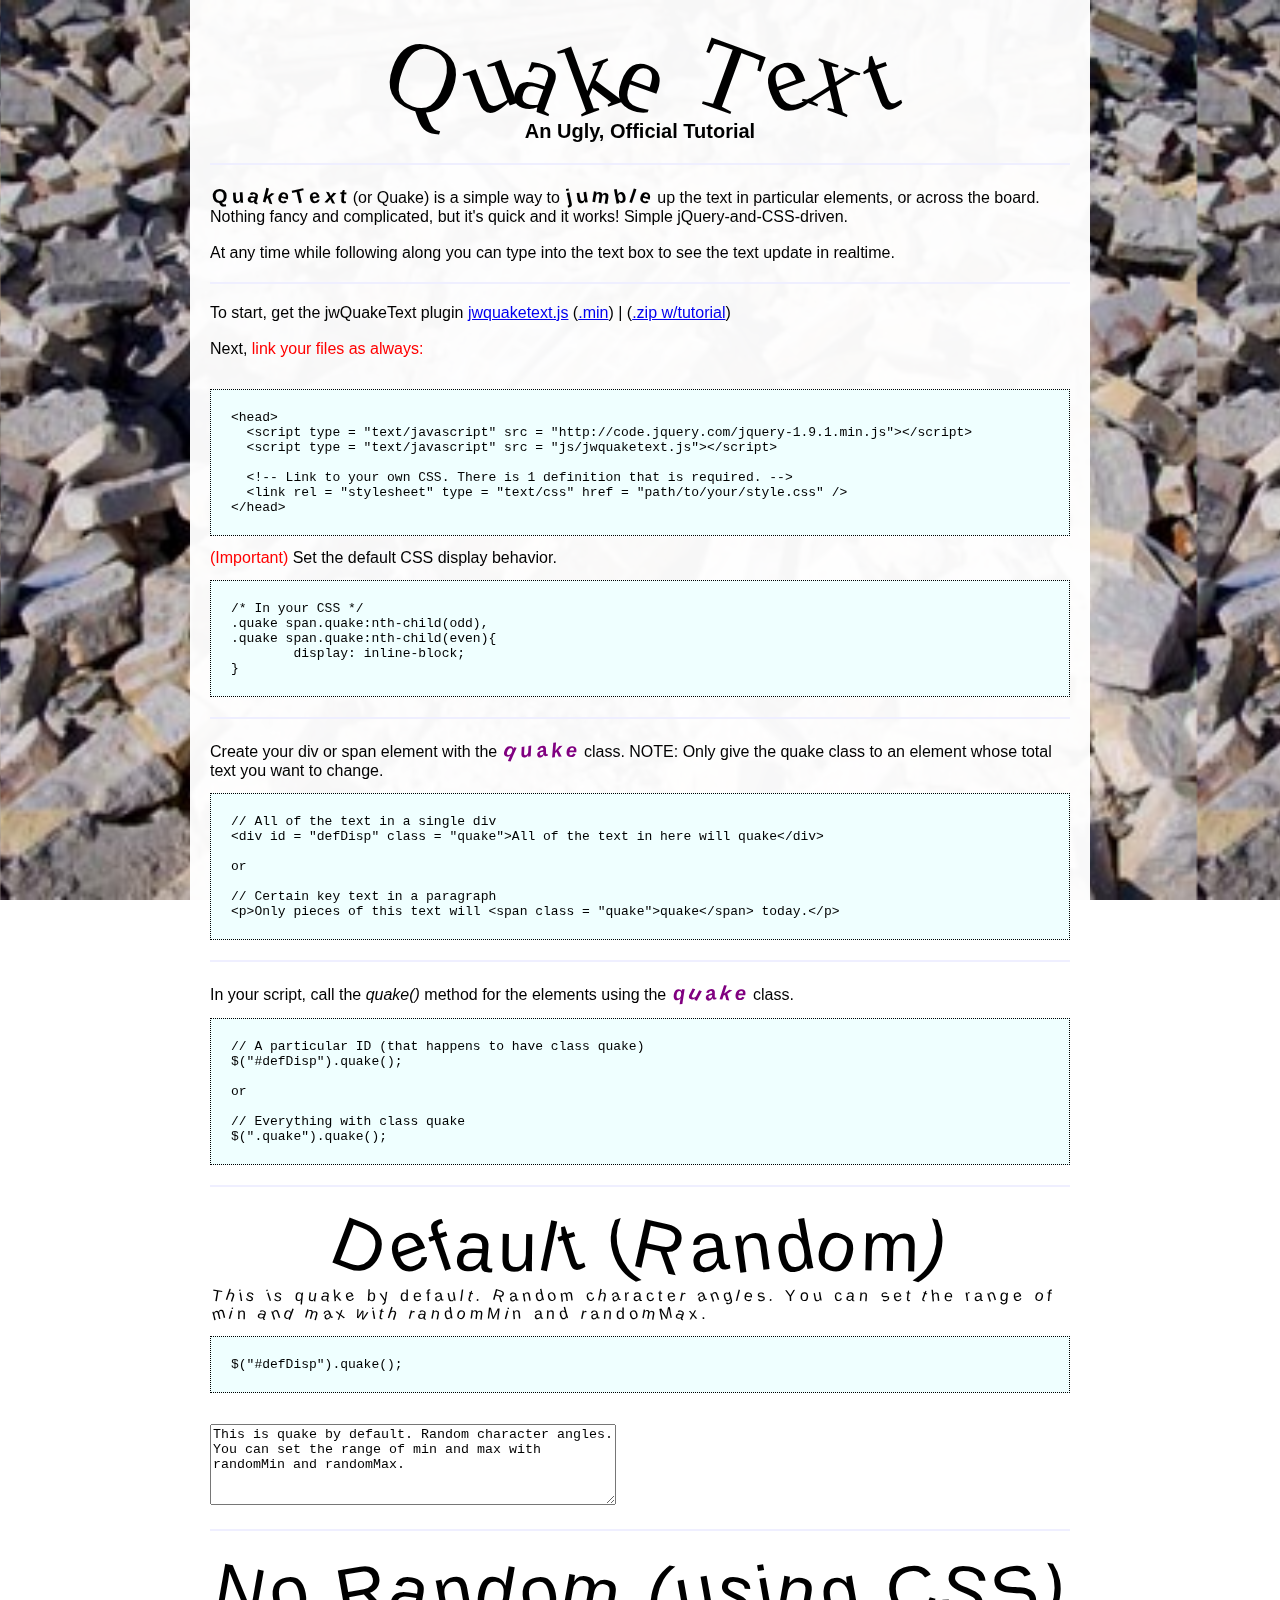
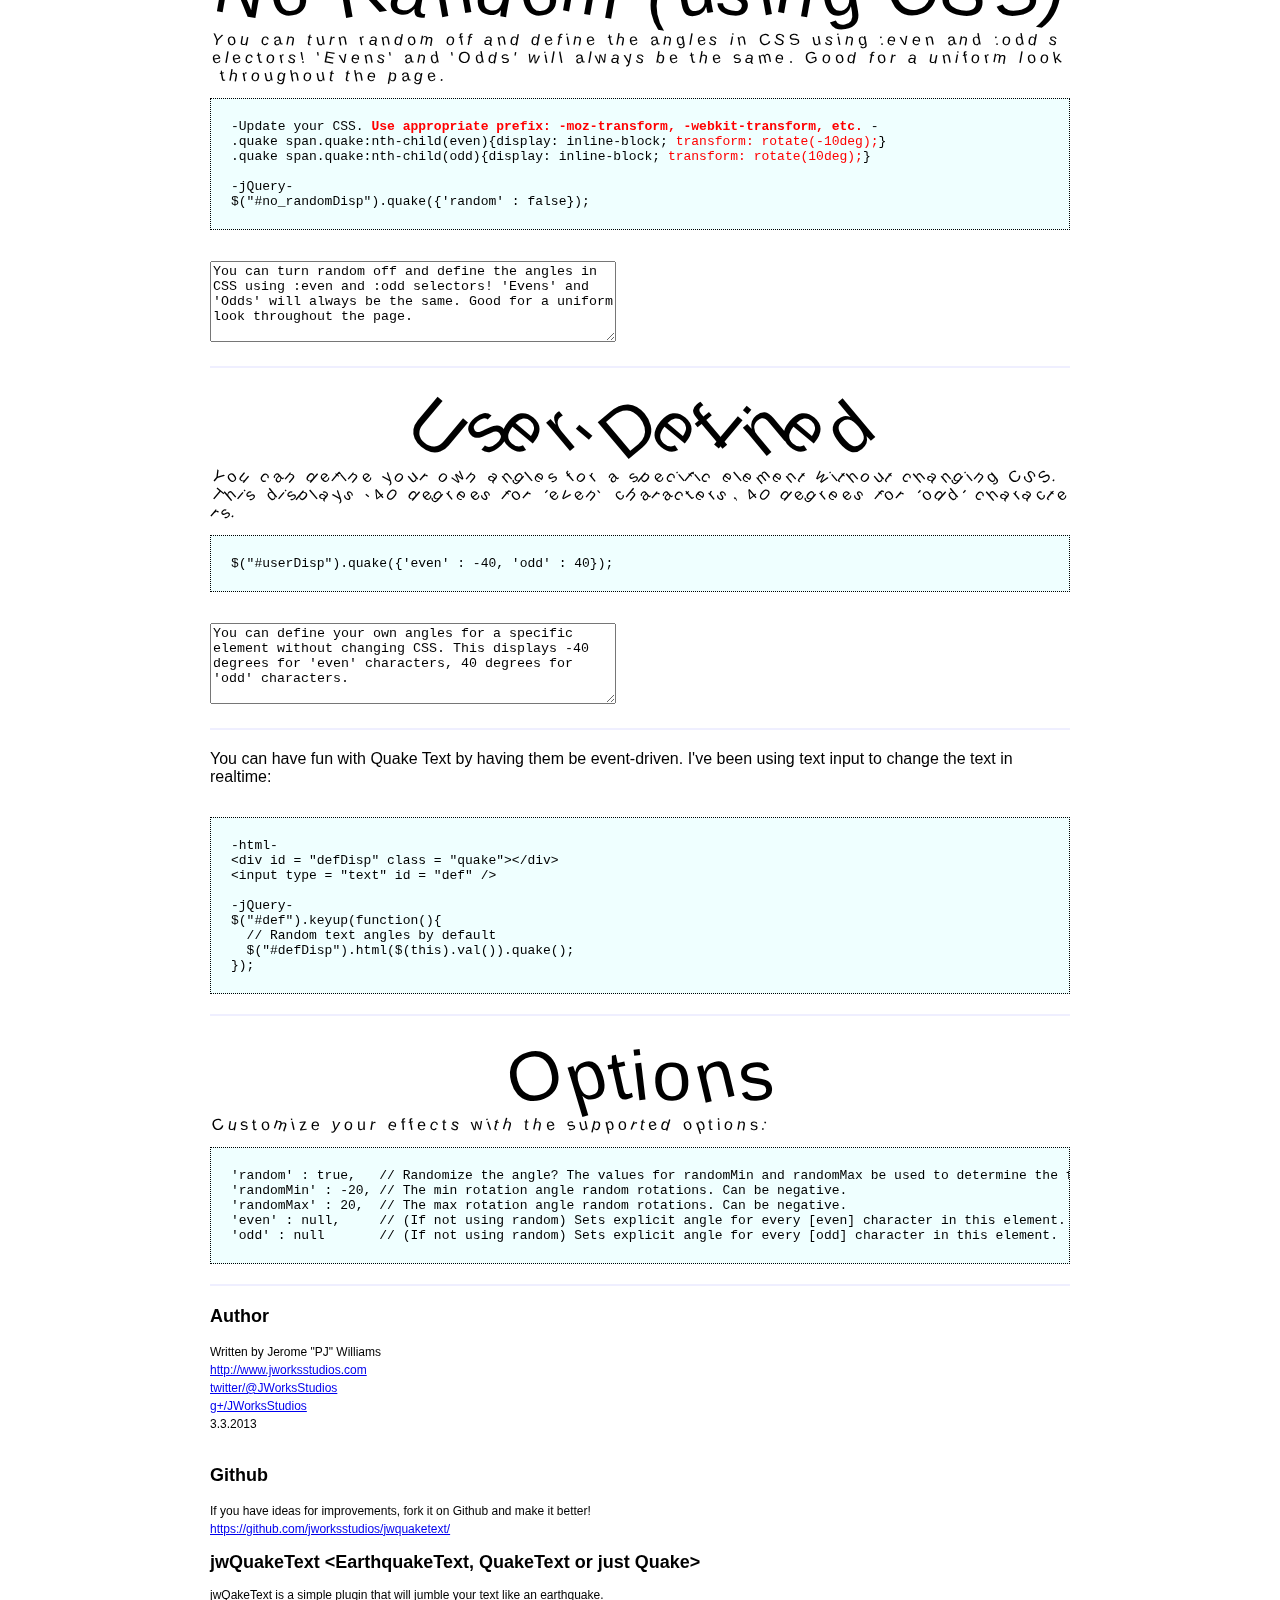
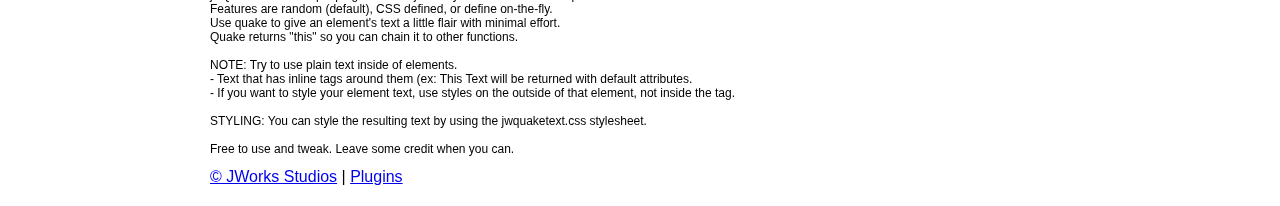
==== index.html @ 5b772bd4 "jwQuakeText online tutorial" ====
<!DOCTYPE html>
<html>
<head>
<meta name="viewport" content="width=device-width, initial-scale=1">
  
<title>Quake Text: a jQuery + CSS plugin to jumble your text. | jwQuakeText</title>

<script type = "text/javascript" src = "http://code.jquery.com/jquery-1.9.1.min.js"></script>
<script type = "text/javascript" src = "js/jwquaketext.js"></script>

<link rel = "stylesheet" type = "text/css" href = "css/jwquaketext.css" />

</head>
<body>

<div class = "content">
<div class = "title quake">Quake Text</div>
<h1 style = "font-size: 20px; text-align: center; margin-top: -15px;">An Ugly, Official Tutorial</h1><hr />
<span class = "qt quake">QuakeText</span> (or Quake) is a simple way to <span class = "qt quake">jumble</span> up the text in particular elements, or across the board. Nothing fancy and complicated, but it's quick and it works! Simple jQuery-and-CSS-driven.<br /><br />
At any time while following along you can type into the text box to see the text update in realtime.
<hr />
To start, get the jwQuakeText plugin <a href = "js/jwquaketext.js">jwquaketext.js</a> (<a href = "js/jwquaketext.min.js">.min</a>) | 
(<a href = "jwquaketext-demo-and-tutorial.zip">.zip w/tutorial</a>)<br /><br />
Next, <span class = "red">link your files as always:</span><br /><br />
<pre>
&lt;head&gt;
  &lt;script type = "text/javascript" src = "http://code.jquery.com/jquery-1.9.1.min.js"&gt;&lt;/script&gt;
  &lt;script type = "text/javascript" src = "js/jwquaketext.js"&gt;&lt;/script&gt;
  
  &lt;!-- Link to your own CSS. There is 1 definition that is required. --&gt;
  &lt;link rel = "stylesheet" type = "text/css" href = "path/to/your/style.css" /&gt;
&lt;/head&gt;
</pre>

<span class = "red">(Important)</span> Set the default CSS display behavior.
<pre>
/* In your CSS */
.quake span.quake:nth-child(odd), 
.quake span.quake:nth-child(even){
	display: inline-block;
}
</pre>

<hr />

Create your div or span element with the <em class = "purple qt quake">quake</em> class. NOTE: Only give the quake class to an element whose total text you want to change.
<pre>
// All of the text in a single div
&lt;div id = "defDisp" class = "quake"&gt;All of the text in here will quake&lt;/div&gt;

or

// Certain key text in a paragraph
&lt;p&gt;Only pieces of this text will &lt;span class = "quake"&gt;quake&lt;/span&gt; today.&lt;/p&gt;
</pre>

<hr />

In your script, call the <em>quake()</em> method for the elements using the <em class = "qt purple quake">quake</em> class.
<pre>
// A particular ID (that happens to have class quake)
$("#defDisp").quake();
	
or

// Everything with class quake
$(".quake").quake();
</pre>
<hr />

<div id = "titleDef" class = "med quake">Default (Random)</div>
<div id = "defDisp" class = "quake">This is quake by default. Random character angles. You can set the range of min and max with randomMin and randomMax.
</div>
<pre>$("#defDisp").quake();</pre><br />
<textarea id = "def">This is quake by default. Random character angles. You can set the range of min and max with randomMin and randomMax.</textarea>

<hr />

<div id = "titleNo" class = "med quake">No Random (using CSS)</div>
<div id = "no_randomDisp" class = "quake">You can turn random off and define the angles in CSS using :even and :odd selectors! 'Evens' and 'Odds' will always be the same. Good for a uniform look throughout the page.
</div>
<pre>-Update your CSS. <b class = "red">Use appropriate prefix: -moz-transform, -webkit-transform, etc.</b> -
.quake span.quake:nth-child(even){display: inline-block; <span class = "red">transform: rotate(-10deg);</span>}
.quake span.quake:nth-child(odd){display: inline-block; <span class = "red">transform: rotate(10deg);</span>}

-jQuery-
$("#no_randomDisp").quake({'random' : false});</pre><br />

<textarea id = "no_random">You can turn random off and use what is defined by CSS. 'Evens' and 'Odds' will always be the same. Good for a uniform look throughout the page.</textarea>

<hr />

<div id = "titleUser" class = "med quake">User-Defined</div>
<div id = "userDisp" class = "quake">You can define your own angles for a specific element without changing CSS. This displays -40 degrees for 'even' characters, 40 degrees for 'odd' characters.
</div>
<pre>$("#userDisp").quake({'even' : -40, 'odd' : 40});</pre><br />
<textarea id = "user"></textarea>

<hr />

You can have fun with Quake Text by having them be event-driven. I've been using text input to change the text in realtime:<br /><br />

<pre>
-html-
&lt;div id = "defDisp" class = "quake"&gt;&lt;/div&gt;
&lt;input type = "text" id = "def" /&gt;

-jQuery-
$("#def").keyup(function(){
  // Random text angles by default
  $("#defDisp").html($(this).val()).quake();
});
</pre>

<hr />

<div id = "titleOptions" class = "med quake">Options</div>
<div id = "optionsDisp" class = "quake">Customize your effects with the supported options:</div>
<pre>'random' : true,   // Randomize the angle? The values for randomMin and randomMax be used to determine the final rotation angle.
'randomMin' : -20, // The min rotation angle random rotations. Can be negative.
'randomMax' : 20,  // The max rotation angle random rotations. Can be negative.
'even' : null,     // (If not using random) Sets explicit angle for every [even] character in this element.
'odd' : null       // (If not using random) Sets explicit angle for every [odd] character in this element.</pre>

<hr />

<span style = "font-size: 12px; font-family: arial;">

<h2>Author</h2>
Written by Jerome "PJ" Williams<br />
<a href = "http://www.jworksstudios.com">http://www.jworksstudios.com</a><br />
<a href = "http://www.twitter.com/jworksstudios" target = "_blank">twitter/@JWorksStudios</a><br />
<a href = "https://plus.google.com/u/0/118037043563801611497" target = "_blank">g+/JWorksStudios</a><br />
3.3.2013<br /><br />

<h2>Github</h2>
If you have ideas for improvements, fork it on Github and make it better!<br />
<a href = "https://github.com/jworksstudios/jwquaketext" target = "_blank">https://github.com/jworksstudios/jwquaketext/</a><br />

<h2>jwQuakeText</b> &lt;EarthquakeText, QuakeText or just Quake&gt;</h2>
<p>
jwQakeText is a simple plugin that will jumble your text like an earthquake. <br />
Features are random (default), CSS defined, or define on-the-fly.<br />
Use quake to give an element's text a little flair with minimal effort.<br />
Quake returns "this" so you can chain it to other functions.<br /><br />

NOTE: Try to use plain text inside of elements.<br />
-	  Text that has inline tags around them (ex: <span style...>This Text</span> will be returned with default attributes.<br />
-	  If you want to style your element text, use styles on the outside of that element, not inside the tag.<br /><br />

STYLING: You can style the resulting text by using the jwquaketext.css stylesheet.<br /><br />

Free to use and tweak. Leave some credit when you can.
</p>

</span>

<a href = "http://www.jworksstudios.com/">&copy; JWorks Studios</a> | <a href = "http://www.jworksstudios.com/plugins/">Plugins</a>
</div>
</body>
</html>

<script>	

	$("#def").html($("#defDisp").text());
	$("#no_random").html($("#no_randomDisp").text());
	$("#user").html($("#userDisp").text());
	
	// Set all .quake elements to use this function to start...
	$(".quake").quake();
	$(".title").quake({'even' : -20, 'odd' : 20});
	$("#defDisp").quake();
	$("#no_randomDisp").quake({'random' : false});
	$("#userDisp").quake({'even' : -40, 'odd' : 40});
	
	$("#titleDef").quake();
	$("#titleNo").quake({'random' : false});
	$("#titleUser").quake({'even' : -40, 'odd' : 40});	
	
	// EVENT-DRIVEN
	// Whenever text is typed in, append the string and then call quake.
	$("#def").keyup(function(){
		// Random text angles
		$("#defDisp").html($(this).val()).quake();
	});
	$("#no_random").keyup(function(){
		// Use the standard CSS
		$("#no_randomDisp").html($(this).val()).quake({'random' : false});
	});
	$("#user").keyup(function(){
		// Set some user-defined values...
		$("#userDisp").html($(this).val()).quake({'even' : -40, 'odd' : 40});
	});	
</script>
---- css/jwquaketext.css ----
/*Just working with the SPANs I add. You can switch it up and use this for any element.*/
.quake span.quake:nth-child(odd), 
.quake span.quake:nth-child(even){
	display: inline-block;
	margin: 0px 2px;
}
.quake span.quake:nth-child(even){
	transform: rotate(-10deg);
	-moz-transform: rotate(-10deg);
	-ms-transform: rotate(-10deg);
	-o-transform: rotate(-10deg);
	-webkit-transform: rotate(-10deg);
}
.quake span.quake:nth-child(odd){
	transform: rotate(10deg);
	-moz-transform: rotate(10deg);
	-ms-transform: rotate(10deg);
	-o-transform: rotate(10deg);
	-webkit-transform: rotate(10deg);
}


pre{
	padding: 20px 20px;
	background: #EFFFFF;
	overflow: auto;
	border: 1px dotted black;
}
textarea{
    width: 100%;
	max-width: 400px;	
	height: 75px;
}
body{
	width: 100%;
	max-width: 900px;
	margin: auto;
	font-family: arial;
	font-size: 1.0em;
	background-image: url('../images/quake-bg.jpg');
	background-attachment: fixed;
	background-size: contain;
}
.content{background: rgba(255, 255, 255, .97); padding: 20px;}
hr{
	margin: 20px 0px;
	background: #EFEFFF;
	border: 1px solid #EFEFFF;
}
.qt{
	display: inline: block; 
	font-size: 20px;
	font-family: Arial;
	font-weight: bold;
}

.rot{
	font-size: 100px;
	transform: rotate(90deg);
}

.red{color: red;}
.purple{color: purple;}

.title.quake{font-size: 100px; text-align: center; font-family: Times;}
.med.quake{font-size: 70px; text-align: center;}
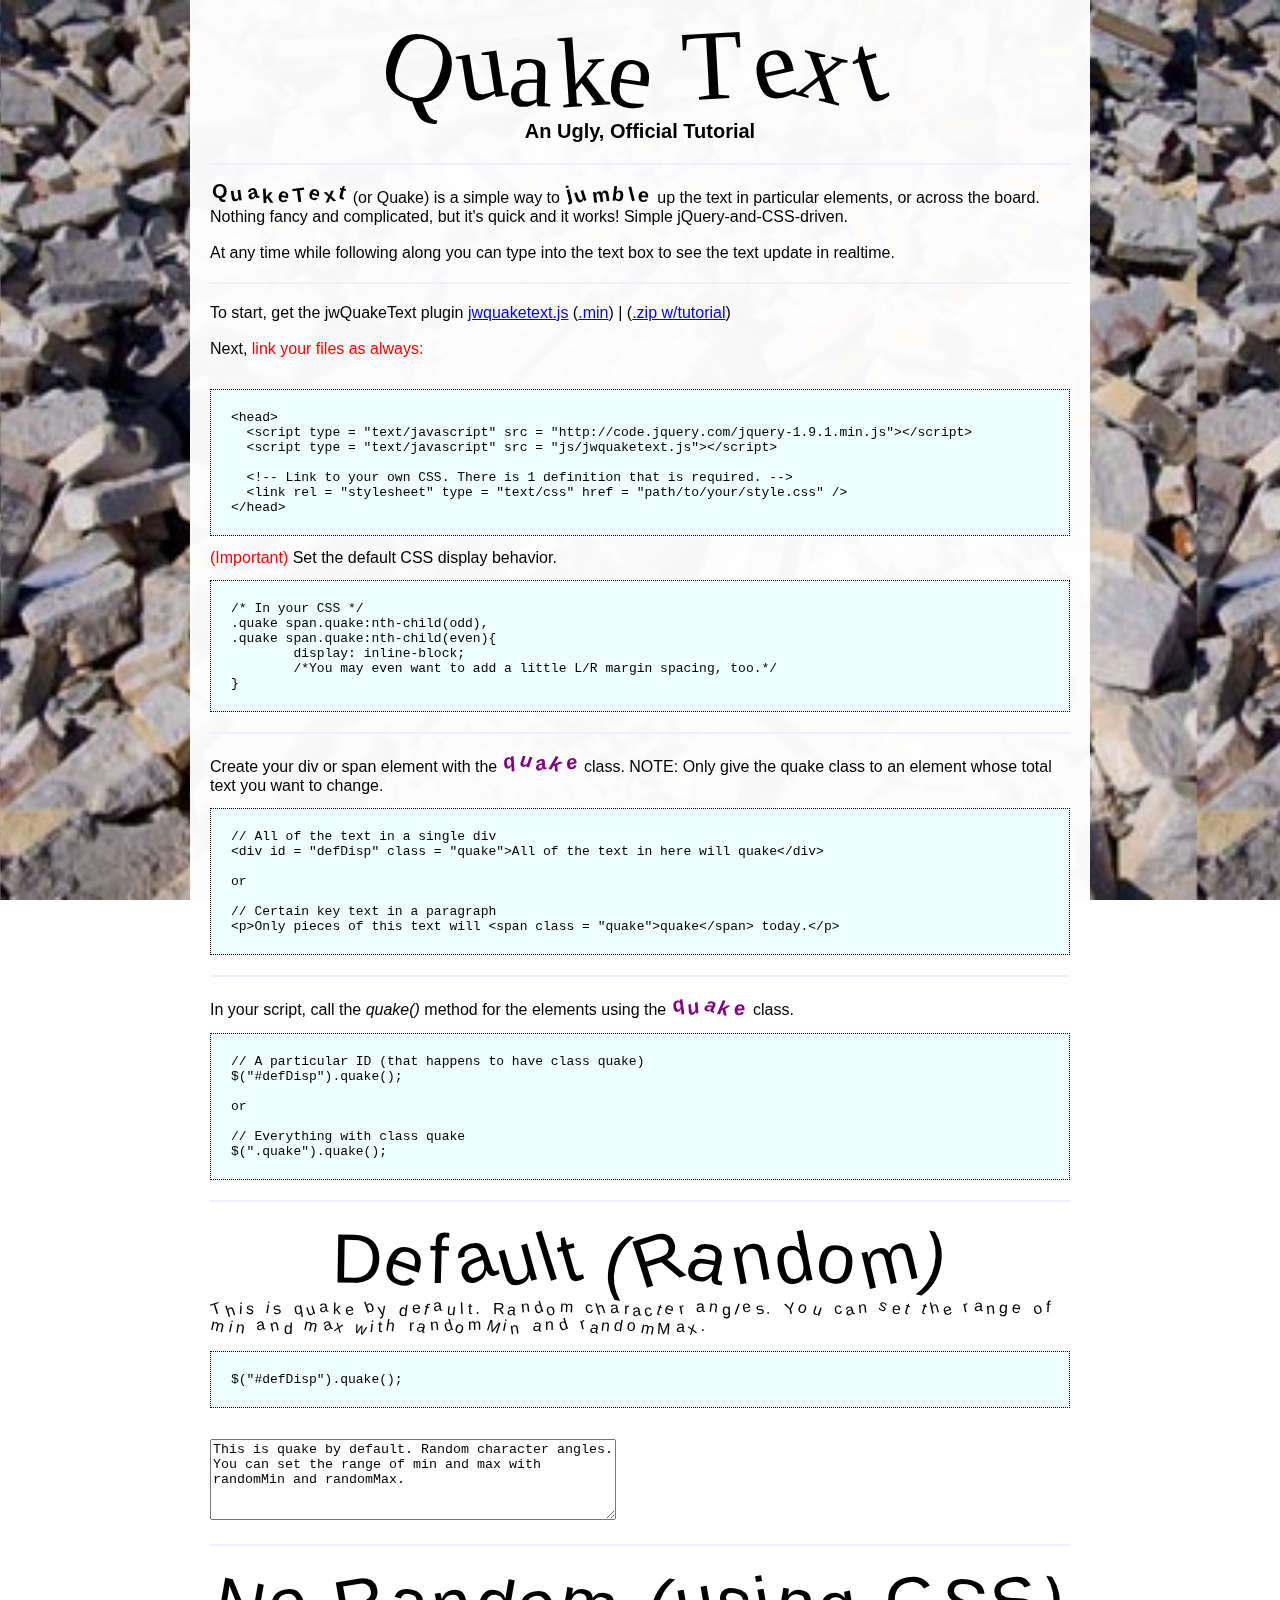
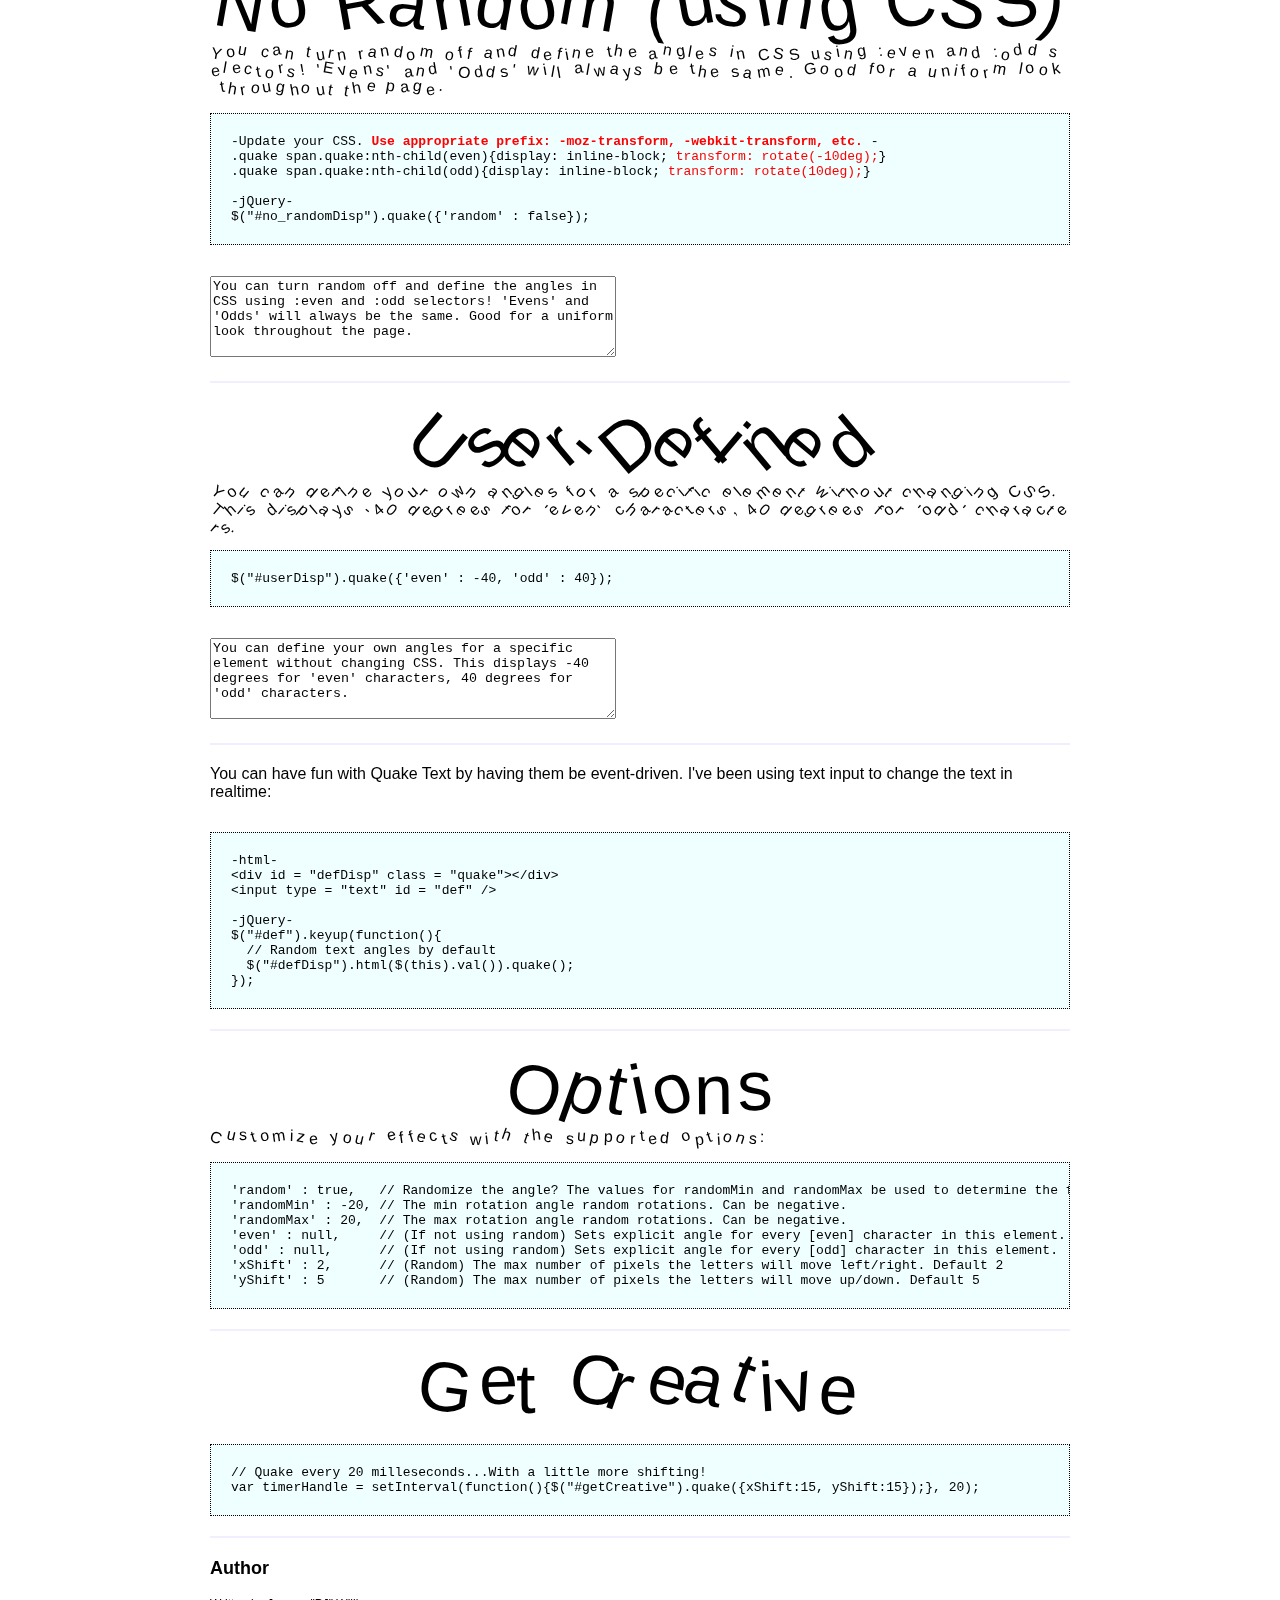
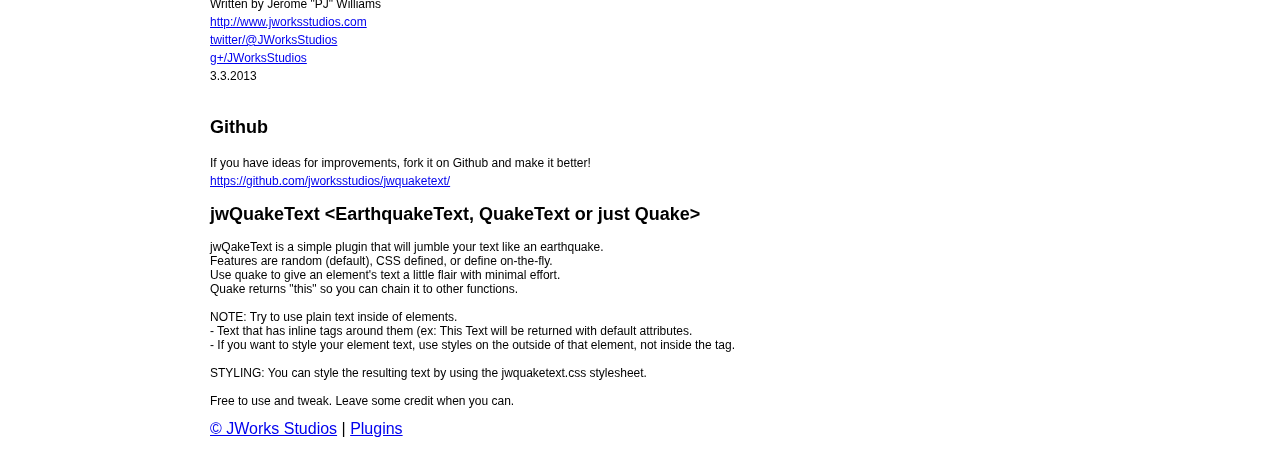
==== commit 7f7d89fe: "jwQuakeText online tutorial" ====
--- a/index.html
+++ b/index.html
@@ -14,7 +14,8 @@
 <body>
 
 <div class = "content">
-<div class = "title quake">Quake Text</div>
+<div class = "title quake" id = "Graham">Quake Text</div>
+
 <h1 style = "font-size: 20px; text-align: center; margin-top: -15px;">An Ugly, Official Tutorial</h1><hr />
 <span class = "qt quake">QuakeText</span> (or Quake) is a simple way to <span class = "qt quake">jumble</span> up the text in particular elements, or across the board. Nothing fancy and complicated, but it's quick and it works! Simple jQuery-and-CSS-driven.<br /><br />
 At any time while following along you can type into the text box to see the text update in realtime.
@@ -37,7 +38,8 @@
 /* In your CSS */
 .quake span.quake:nth-child(odd), 
 .quake span.quake:nth-child(even){
-	display: inline-block;
+	display: inline-block;	
+	/*You may even want to add a little L/R margin spacing, too.*/
 }
 </pre>
 
@@ -120,7 +122,15 @@
 'randomMin' : -20, // The min rotation angle random rotations. Can be negative.
 'randomMax' : 20,  // The max rotation angle random rotations. Can be negative.
 'even' : null,     // (If not using random) Sets explicit angle for every [even] character in this element.
-'odd' : null       // (If not using random) Sets explicit angle for every [odd] character in this element.</pre>
+'odd' : null,      // (If not using random) Sets explicit angle for every [odd] character in this element.
+'xShift' : 2,      // (Random) The max number of pixels the letters will move left/right. Default 2
+'yShift' : 5       // (Random) The max number of pixels the letters will move up/down. Default 5</pre>
+
+<hr />
+
+<div id = "getCreative" class = "med quake">Get Creative</div>
+<pre>// Quake every 20 milleseconds...With a little more shifting!
+var timerHandle = setInterval(function(){$("#getCreative").quake({xShift:15, yShift:15});}, 20);</pre>
 
 <hr />
 
@@ -176,6 +186,9 @@
 	$("#titleDef").quake();
 	$("#titleNo").quake({'random' : false});
 	$("#titleUser").quake({'even' : -40, 'odd' : 40});	
+	
+	// Quake every 20 milleseconds...With a little more shifting!
+	var timerHandle = setInterval(function(){$("#getCreative, .title").quake({xShift:15, yShift:15});}, 20);
 	
 	// EVENT-DRIVEN
 	// Whenever text is typed in, append the string and then call quake.
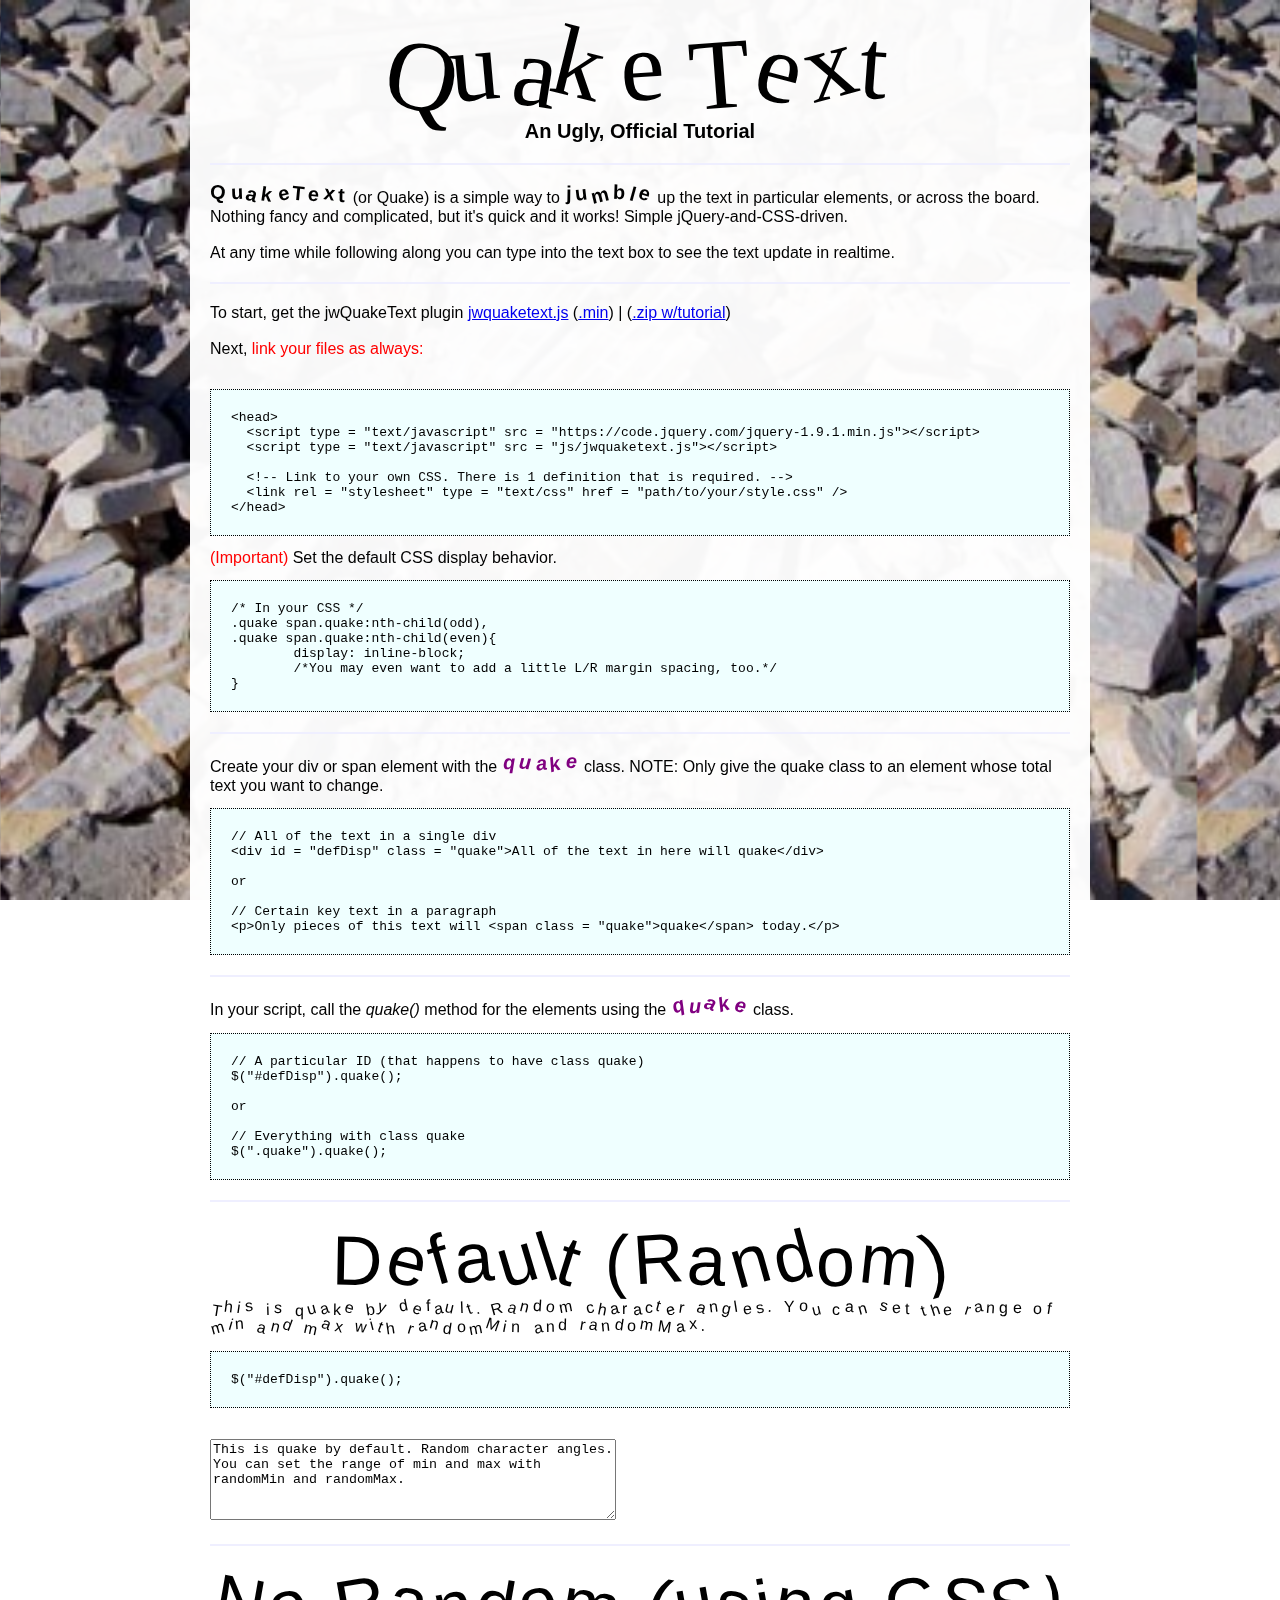
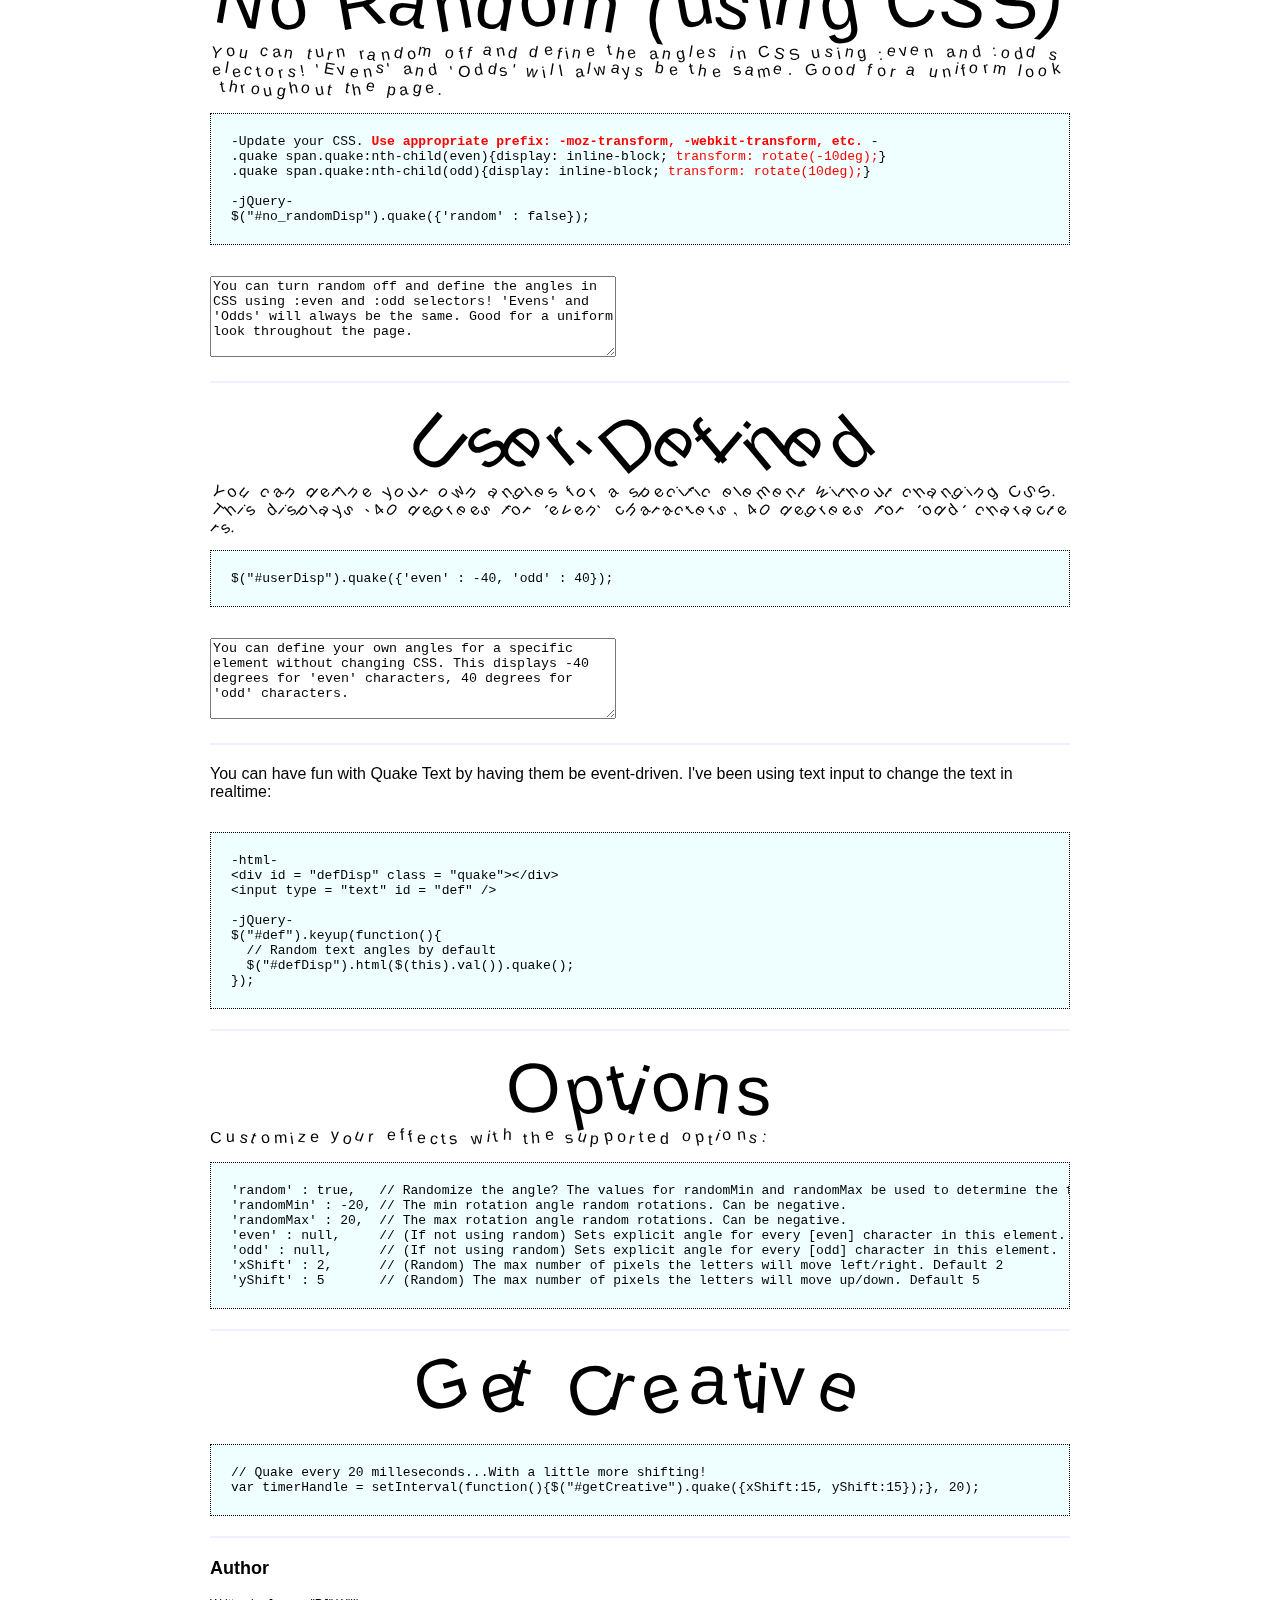
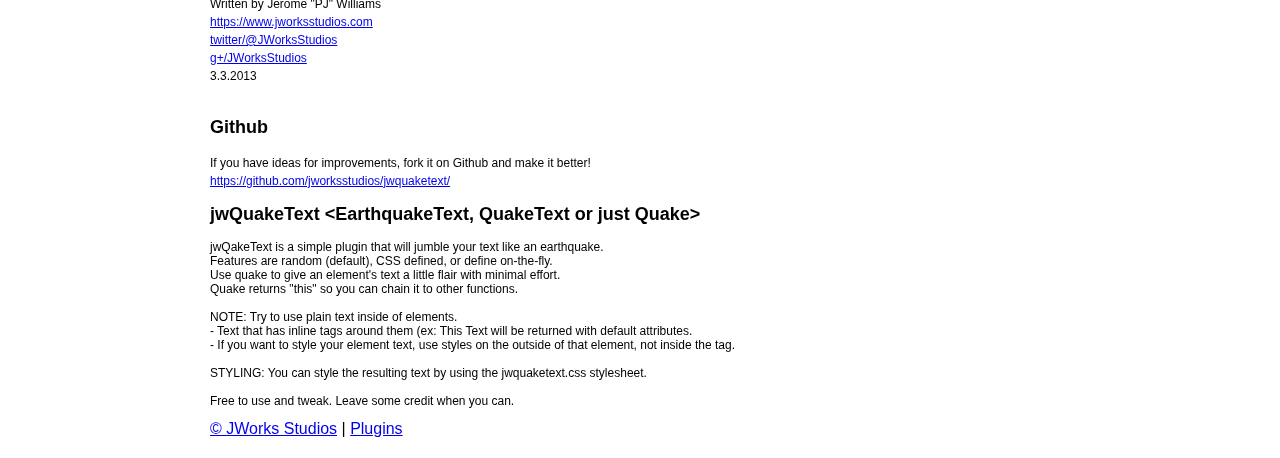
==== commit bd63f417: "Update index.html" ====
--- a/index.html
+++ b/index.html
@@ -5,7 +5,7 @@
   
 <title>Quake Text: a jQuery + CSS plugin to jumble your text. | jwQuakeText</title>
 
-<script type = "text/javascript" src = "http://code.jquery.com/jquery-1.9.1.min.js"></script>
+<script type = "text/javascript" src = "https://code.jquery.com/jquery-1.9.1.min.js"></script>
 <script type = "text/javascript" src = "js/jwquaketext.js"></script>
 
 <link rel = "stylesheet" type = "text/css" href = "css/jwquaketext.css" />
@@ -25,7 +25,7 @@
 Next, <span class = "red">link your files as always:</span><br /><br />
 <pre>
 &lt;head&gt;
-  &lt;script type = "text/javascript" src = "http://code.jquery.com/jquery-1.9.1.min.js"&gt;&lt;/script&gt;
+  &lt;script type = "text/javascript" src = "https://code.jquery.com/jquery-1.9.1.min.js"&gt;&lt;/script&gt;
   &lt;script type = "text/javascript" src = "js/jwquaketext.js"&gt;&lt;/script&gt;
   
   &lt;!-- Link to your own CSS. There is 1 definition that is required. --&gt;
@@ -138,8 +138,8 @@
 
 <h2>Author</h2>
 Written by Jerome "PJ" Williams<br />
-<a href = "http://www.jworksstudios.com">http://www.jworksstudios.com</a><br />
-<a href = "http://www.twitter.com/jworksstudios" target = "_blank">twitter/@JWorksStudios</a><br />
+<a href = "https://www.jworksstudios.com">https://www.jworksstudios.com</a><br />
+<a href = "https://www.twitter.com/jworksstudios" target = "_blank">twitter/@JWorksStudios</a><br />
 <a href = "https://plus.google.com/u/0/118037043563801611497" target = "_blank">g+/JWorksStudios</a><br />
 3.3.2013<br /><br />
 
@@ -165,7 +165,7 @@
 
 </span>
 
-<a href = "http://www.jworksstudios.com/">&copy; JWorks Studios</a> | <a href = "http://www.jworksstudios.com/plugins/">Plugins</a>
+<a href = "https://www.jworksstudios.com/">&copy; JWorks Studios</a> | <a href = "https://www.jworksstudios.com/plugins/">Plugins</a>
 </div>
 </body>
 </html>
@@ -204,4 +204,4 @@
 		// Set some user-defined values...
 		$("#userDisp").html($(this).val()).quake({'even' : -40, 'odd' : 40});
 	});	
-</script>+</script>
